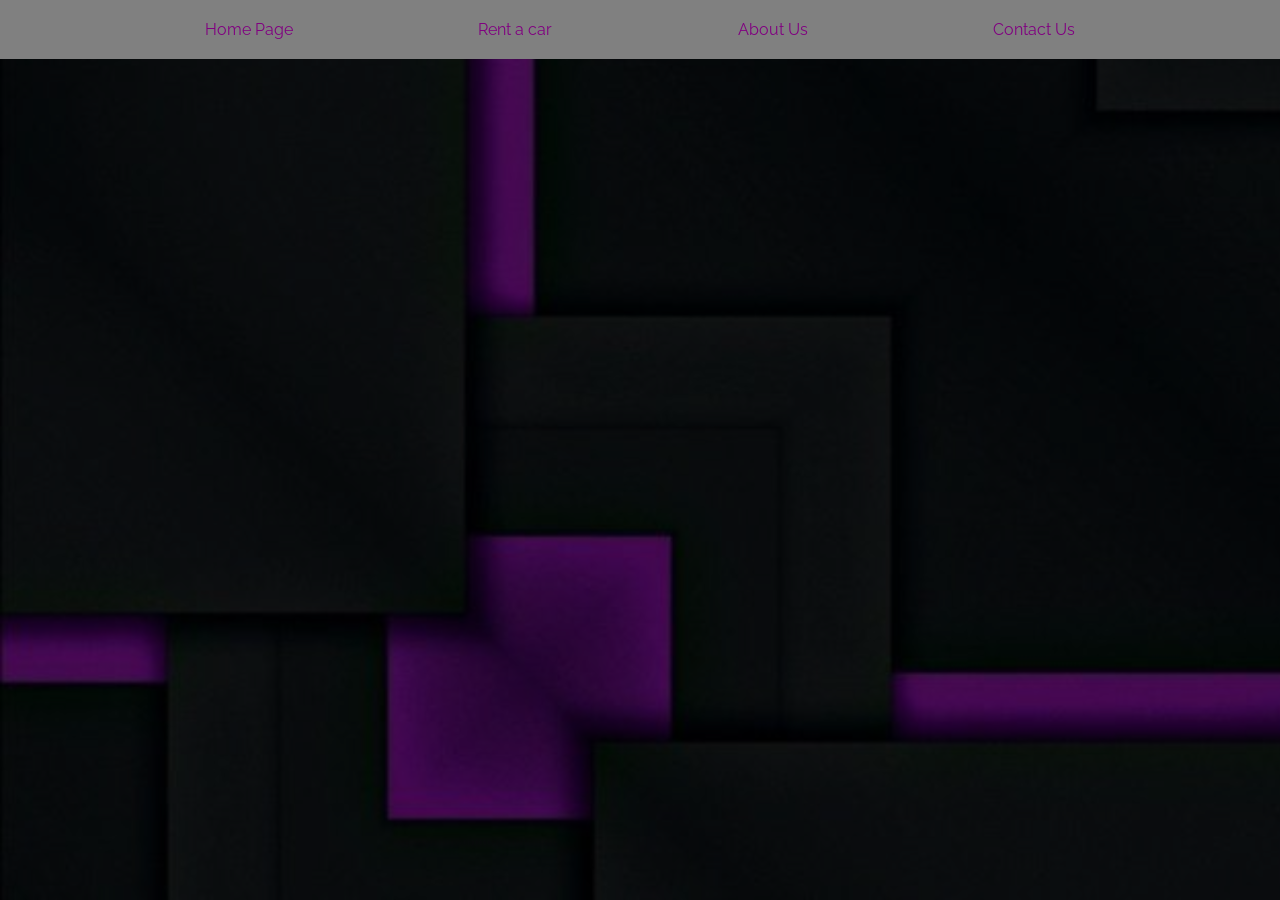
==== About us.html @ 87910231 "My first commit" ====
<!DOCTYPE html>
<html lang="en">
<head>
    <meta charset="UTF-8">
    <meta name="viewport" content="width=device-width, initial-scale=1.0">
    <title>About Us</title>
    <link rel="Stylesheet" href="aboutus.css">
    <link rel="preconnect" href="https://fonts.gstatic.com" crossorigin>
<link href="https://fonts.googleapis.com/css2?family=Luxurious+Roman&family=Raleway:ital,wght@0,100..900;1,100..900&display=swap" rel="stylesheet">
</head>
<body>
     <section class="nav"> 
        <ul>
          <li><a href="index.html">Home Page </a></li>  
          <li><a href="Rent a car.html">Rent a car </a></li>  
          <li><a href="About us.html"> About Us </a></li>  
          <li><a href="Contact Us.html"> Contact Us </a></li>  
          
        </ul>
  </section>
</body>
</html>
---- aboutus.css ----
*{
    margin: 0;
    padding: 0;
    box-sizing: border-box;
}

a{
    color: purple;
    text-decoration: none;
    font-family: "Raleway", sans-serif;
    width: 100vw;
    
}

ul{
     display: flex;
    justify-content: space-evenly;
    list-style: none;
    
}

.nav{
    background-color: grey;
    padding: 20px;
    width: 100vw;
}

body{
  background-image: url(images/WhatsApp\ Image\ 2026-03-17\ at\ 23.17.23.jpeg);
  height: 100vh;
  width: 100vw;
  background-repeat: no-repeat;
  background-size: cover;
   background-color: rgba(0, 0, 0, 0.5);
    background-blend-mode: darken;
}
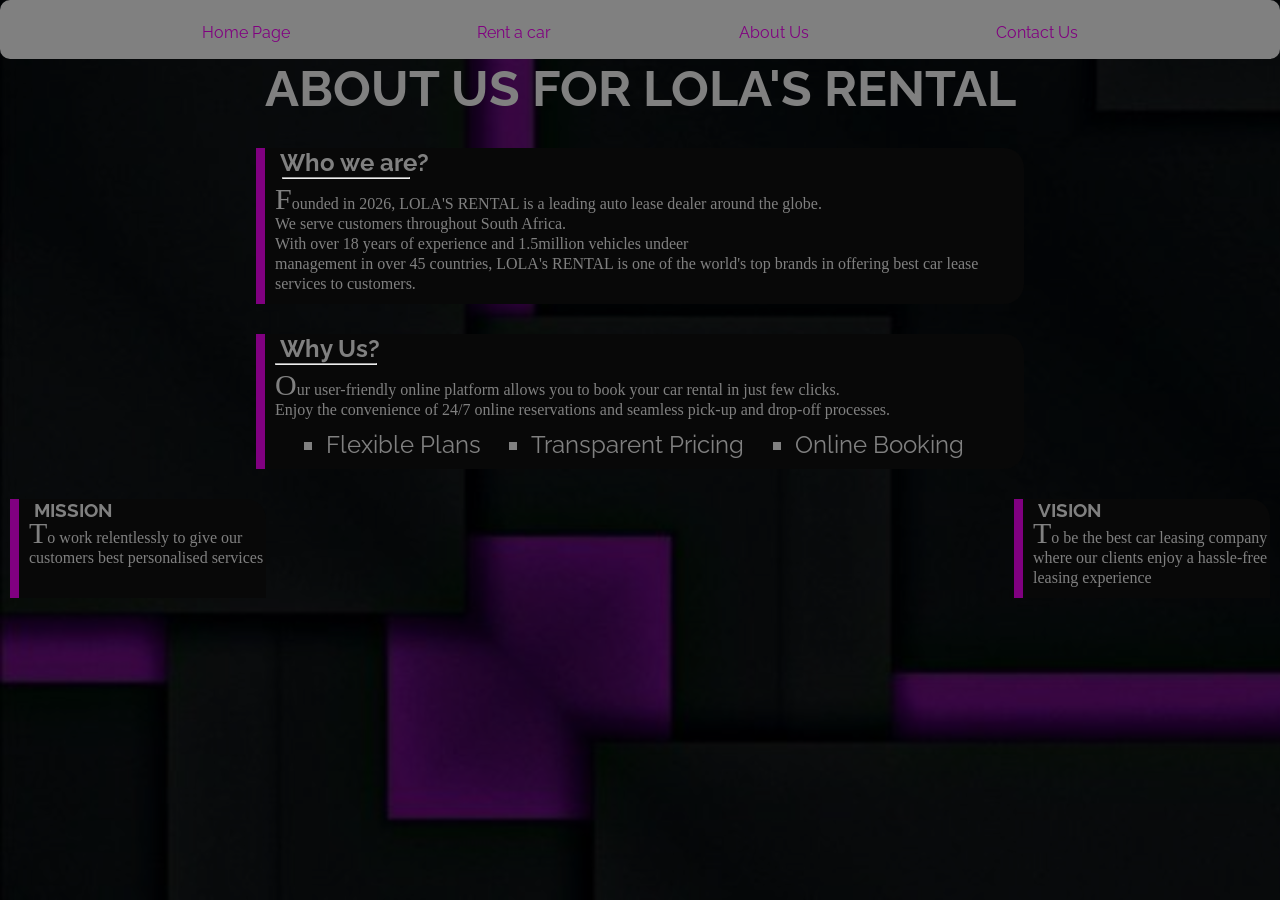
==== commit de69440b: "Finished my pages" ====
--- a/About us.html
+++ b/About us.html
@@ -9,7 +9,7 @@
 <link href="https://fonts.googleapis.com/css2?family=Luxurious+Roman&family=Raleway:ital,wght@0,100..900;1,100..900&display=swap" rel="stylesheet">
 </head>
 <body>
-     <section class="nav"> 
+     <header class="nav"> 
         <ul>
           <li><a href="index.html">Home Page </a></li>  
           <li><a href="Rent a car.html">Rent a car </a></li>  
@@ -17,6 +17,59 @@
           <li><a href="Contact Us.html"> Contact Us </a></li>  
           
         </ul>
-  </section>
+      </header>
+
+      <h1 class="title">ABOUT US FOR LOLA'S RENTAL</h1>
+
+  <main>
+      
+     <section id="section1">
+     <div class="first">
+          <h2 class="ask">Who we are?</h2>
+          <hr id="firsthr">
+          <p class="paragraph">
+          Founded in 2026, LOLA'S RENTAL is a leading auto lease dealer around the globe. <br>
+          We serve customers throughout South Africa. <br>
+          With over 18 years of experience and 1.5million vehicles undeer <br> management in over 45 countries, LOLA's RENTAL is one of the world's 
+            top brands in offering best car lease services to customers.
+          </p>
+     </div>
+    </section>
+
+    <section id=section2>
+      <div class="first">
+        <h2 class="ask">Why Us?</h2>
+         <hr id="secondhr">
+         <p class="paragraph">
+           Our user-friendly online platform allows you to book your car
+           rental in just few clicks.<br>
+           Enjoy the convenience of 24/7 online reservations and seamless pick-up and drop-off processes. 
+        </p>
+  
+        <ul>
+          <li>Flexible Plans</li>
+          <li>Transparent Pricing</li>
+          <li>Online Booking</li>
+        </ul>
+     </div>
+    </section>
+</main>
+
+<div class="mission">
+    
+   <div class="last">
+       <h3 class="ask"> MISSION</h3>
+       <p class="paragraph">To work relentlessly to give our customers best personalised services</p>
+    </div>
+
+    <div class="last">
+       <h3 class="ask">VISION</h3> 
+       <p class="paragraph">To be the best car leasing company where our 
+        clients enjoy a hassle-free leasing experience</p>
+    </div>
+
+
+</div>
+
 </body>
 </html>
--- a/aboutus.css
+++ b/aboutus.css
@@ -9,7 +9,17 @@
     text-decoration: none;
     font-family: "Raleway", sans-serif;
     width: 100vw;
-    
+    font-size: 16px;    
+}
+
+a:hover{
+  text-decoration: underline purple;
+}
+
+
+body{
+    overflow-x: hidden;
+    overflow-y: hidden;
 }
 
 ul{
@@ -21,8 +31,9 @@
 
 .nav{
     background-color: grey;
-    padding: 20px;
+    padding: 5px;
     width: 100vw;
+    border-radius: 10px;
 }
 
 body{
@@ -31,6 +42,78 @@
   width: 100vw;
   background-repeat: no-repeat;
   background-size: cover;
-   background-color: rgba(0, 0, 0, 0.5);
+   background-color: rgba(0, 0, 0, 0.6);
     background-blend-mode: darken;
+}
+
+.title{
+    color:grey;
+    font-size: 50px;
+    display: flex;
+    justify-content: center;
+     font-family: "Raleway", sans-serif;
+}
+
+.paragraph{
+    color: grey;
+    line-height: 20px;
+    margin: 2px 0px 10px 10px;
+}
+.paragraph::first-letter{
+    font-size: 30px;
+}
+
+.first{
+    width: 60vw;
+    background-color: rgb(8, 8, 8);
+    border-top-right-radius: 20px;
+    border-left: 9px solid purple;
+    border-bottom-right-radius: 20px ;
+}
+
+.last{
+     background-color: rgb(8, 8, 8);
+     border-top-right-radius: 20px;
+    border-left: 9px solid purple;
+    width: 20vw;
+    margin-left: 10px;
+    margin-right: 10px;
+}
+
+.ask{
+    color:grey;
+    font-family:"Raleway", sans-serif;
+    margin-left: 15px;
+}
+
+#firsthr{
+    width: 10vw;
+    margin-bottom: 10px;
+    margin-left: 17px;
+}
+
+#secondhr{
+    width: 8vw;
+     margin-bottom: 10px;
+     margin-left: 10px;
+}
+
+ul{
+    color: grey;
+    list-style-type: square;
+    font-family:"Raleway", sans-serif;
+    margin: 10px;
+    font-size: x-large;
+}
+
+#section1, #section2{
+    display: flex;
+    justify-content: center;
+    margin:30px
+
+}
+
+.mission{
+    display: flex;
+    justify-content: space-between;
 }
